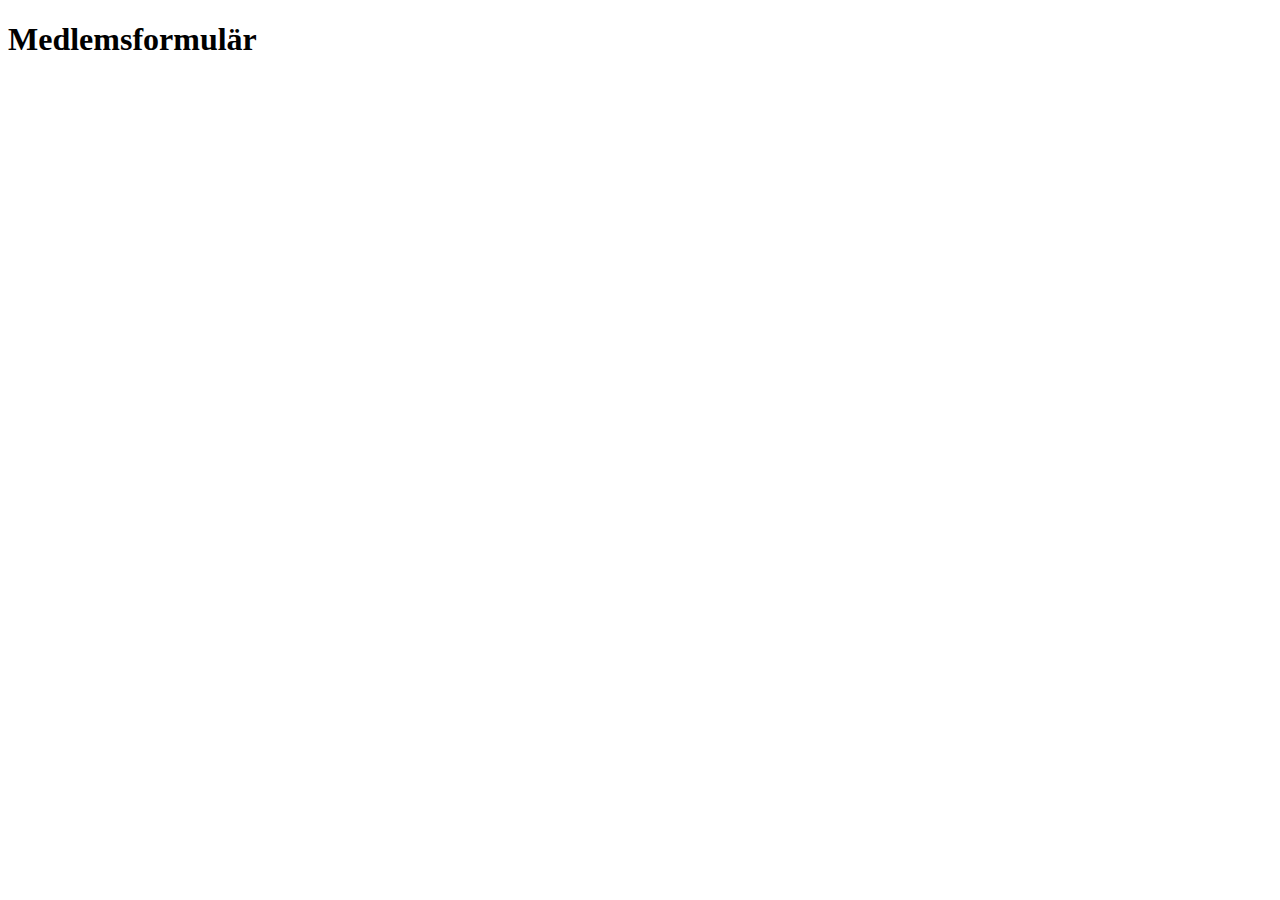
==== src/main/resources/templates/form.html @ d25e0e41 "WIP Skapa ett formulär" ====
<!DOCTYPE html>
<html lang="en" xmlns="http://www.thymeleaf.org">
<head>
    <meta charset="UTF-8">
    <meta name="viewport" content="width=device-width, initial-scale=1.0">
    <title>Memberform</title>
</head>
<body>
    <h1>Medlemsformulär</h1>

    <div>
        <form method="post" th:action="@{/form}" th:objects=""></form>
    </div>
    
</body>
</html>
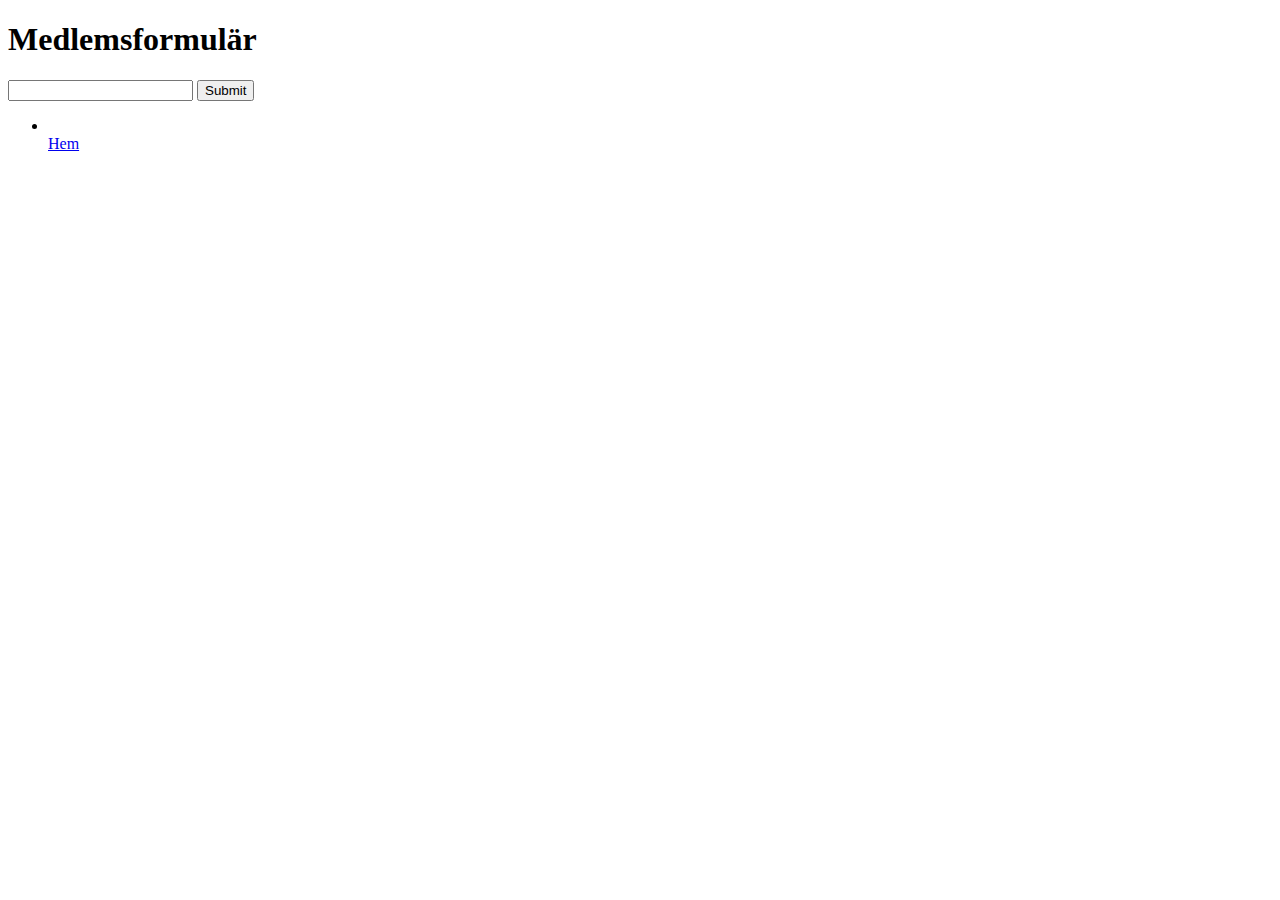
==== commit 7cbec288: "Ĺagt till formulär" ====
--- a/src/main/resources/templates/form.html
+++ b/src/main/resources/templates/form.html
@@ -9,8 +9,17 @@
     <h1>Medlemsformulär</h1>
 
     <div>
-        <form method="post" th:action="@{/form}" th:objects=""></form>
+        <form method="post" th:action="@{/new-member}" th:object="${newMember}">
+            <input type="text" th:field="*{name}" >
+        <input type="submit">
+    </form>
     </div>
+
+    <ul>
+        <li th:each="member : ${test}">
+            <span th:text="${member.name}"></span>
+        </li>
     
+        <div><a href="/">Hem</a></div>
 </body>
 </html>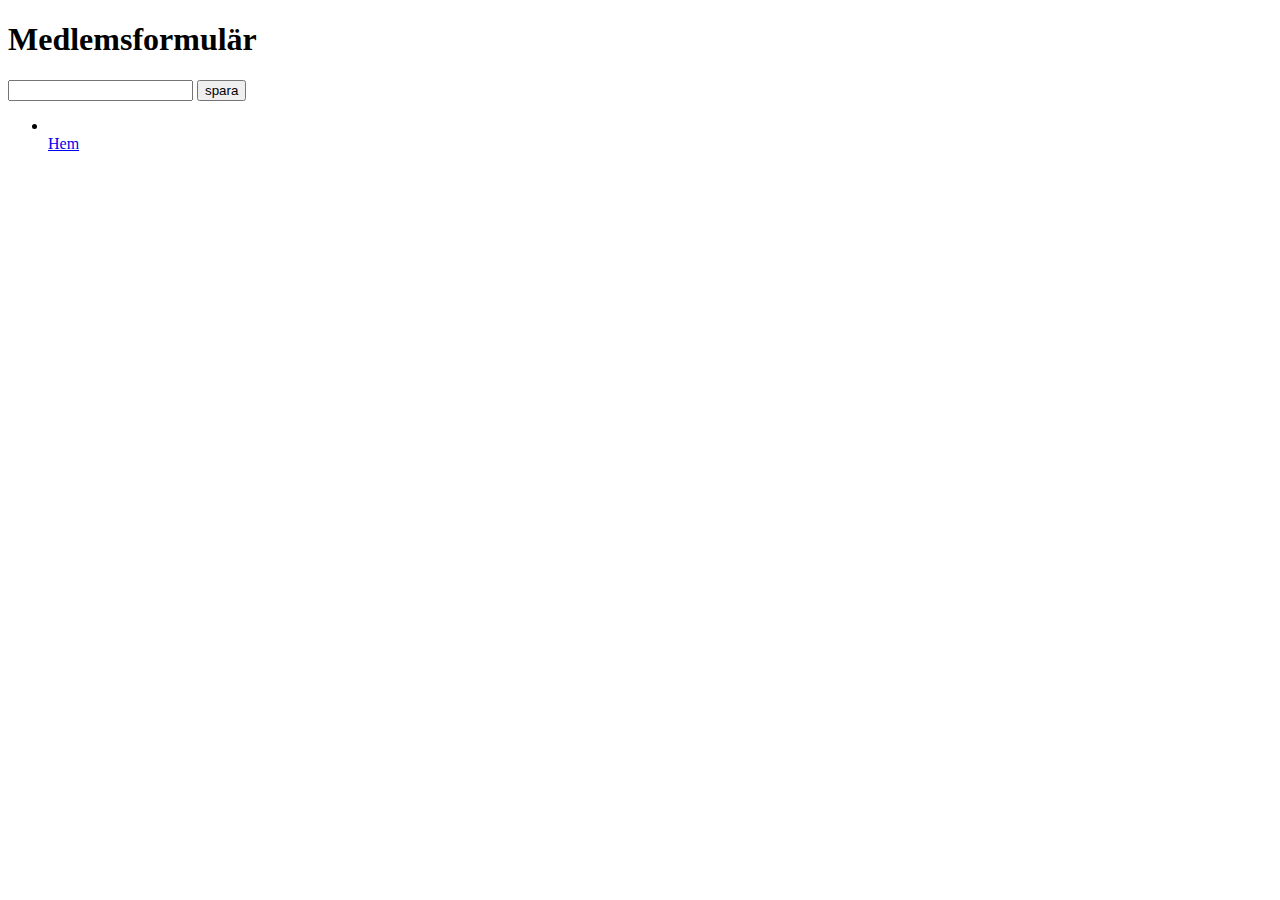
==== commit 2d1269b9: "WIP login-sida" ====
--- a/src/main/resources/templates/form.html
+++ b/src/main/resources/templates/form.html
@@ -11,7 +11,7 @@
     <div>
         <form method="post" th:action="@{/new-member}" th:object="${newMember}">
             <input type="text" th:field="*{name}" >
-        <input type="submit">
+        <input type="submit" value="spara">
     </form>
     </div>
 
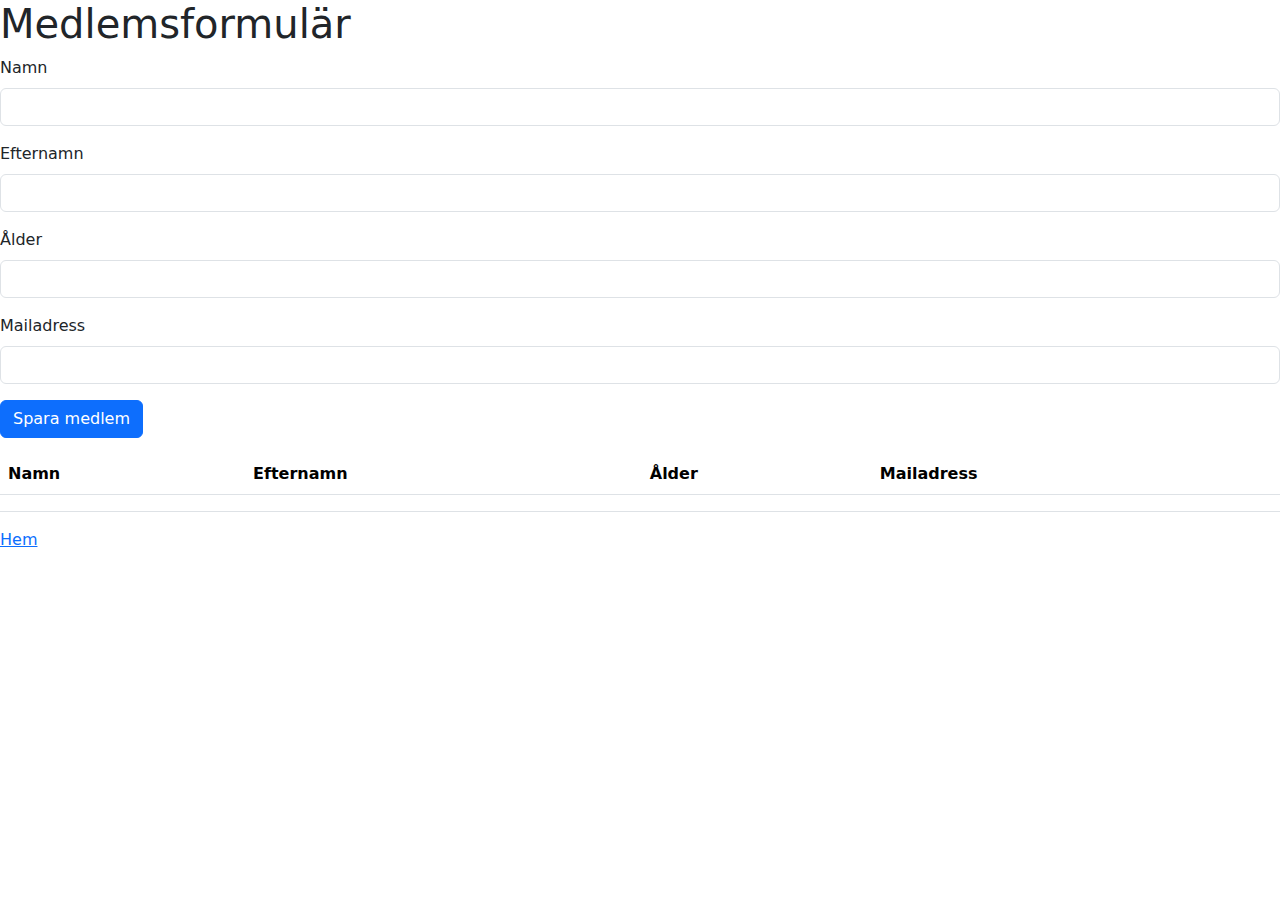
==== commit 3b2dbc0e: "WIP stylning" ====
--- a/src/main/resources/templates/form.html
+++ b/src/main/resources/templates/form.html
@@ -3,23 +3,59 @@
 <head>
     <meta charset="UTF-8">
     <meta name="viewport" content="width=device-width, initial-scale=1.0">
+    
     <title>Memberform</title>
+    <link rel="stylesheet" href="https://cdn.jsdelivr.net/npm/bootstrap@5.3.2/dist/css/bootstrap.min.css">
 </head>
 <body>
     <h1>Medlemsformulär</h1>
 
     <div>
         <form method="post" th:action="@{/new-member}" th:object="${newMember}">
-            <input type="text" th:field="*{name}" >
-        <input type="submit" value="spara">
+            <div class="mb-3">
+                <label for="formGroupExampleInput" class="form-label">Namn</label>
+            <input type="text" class="form-control" th:field="*{name}" >
+        </div>
+        <div class="mb-3">
+            <label for="formGroupExampleInput2" class="form-label">Efternamn</label>
+            <input type="text" class="form-control" th:field="*{lName}" >
+        </div>
+        <div class="mb-3">
+            <label for="formGroupExampleInput" class="form-label">Ålder</label>
+            <input onfocus="this.value=''" type="text" class="form-control" th:field="*{age}" >
+        </div>
+            <div class="mb-3">
+                <label for="formGroupExampleInput" class="form-label">Mailadress</label>
+            <input type="text" class="form-control" th:field="*{mail}" >
+        </div>
+        
+        <div class="col-auto">
+            <button type="submit" value="spara" class="btn btn-primary mb-3">Spara medlem</button>
+          </div>
     </form>
-    </div>
 
-    <ul>
-        <li th:each="member : ${test}">
-            <span th:text="${member.name}"></span>
-        </li>
+   
+
+    <table class="table">
     
+        <tr>
+            <th>Namn</th>
+            <th>Efternamn</th>
+            <th>Ålder</th>
+            <th>Mailadress</th>
+          </tr>
+    
+        
+        <tr th:each="member : ${memberList}">
+            <td th:text="${member.name}"></td>
+            <td th:text="${member.lName}"></td>
+            <td th:text="${member.age}"></td>
+            <td th:text="${member.mail}"></td>
+        </tr>
+    
+
+    </table>
+
         <div><a href="/">Hem</a></div>
 </body>
 </html>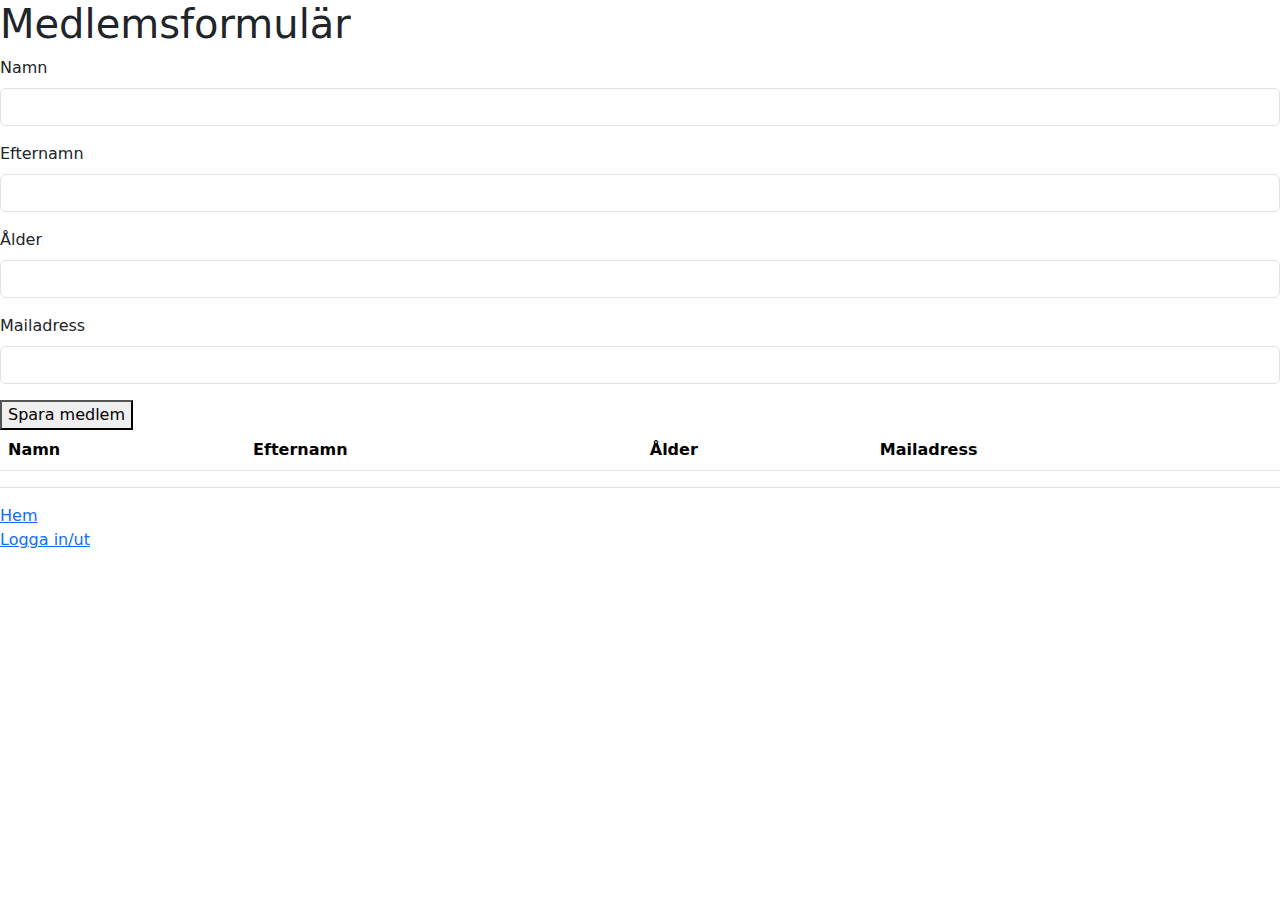
==== commit ae05e38b: "Snyggat till. WIP gömma/ta bort sidor" ====
--- a/src/main/resources/templates/form.html
+++ b/src/main/resources/templates/form.html
@@ -3,14 +3,14 @@
 <head>
     <meta charset="UTF-8">
     <meta name="viewport" content="width=device-width, initial-scale=1.0">
-    
+    <script src="login.js" defer></script>
     <title>Memberform</title>
     <link rel="stylesheet" href="https://cdn.jsdelivr.net/npm/bootstrap@5.3.2/dist/css/bootstrap.min.css">
 </head>
 <body>
     <h1>Medlemsformulär</h1>
 
-    <div>
+    <div >
         <form method="post" th:action="@{/new-member}" th:object="${newMember}">
             <div class="mb-3">
                 <label for="formGroupExampleInput" class="form-label">Namn</label>
@@ -29,11 +29,11 @@
             <input type="text" class="form-control" th:field="*{mail}" >
         </div>
         
-        <div class="col-auto">
-            <button type="submit" value="spara" class="btn btn-primary mb-3">Spara medlem</button>
+        <div  >
+            <button  type="submit" value="spara" >Spara medlem</button>
           </div>
     </form>
-
+</div>
    
 
     <table class="table">
@@ -57,5 +57,6 @@
     </table>
 
         <div><a href="/">Hem</a></div>
+        <div><a href="/login">Logga in/ut</a></div>
 </body>
 </html>